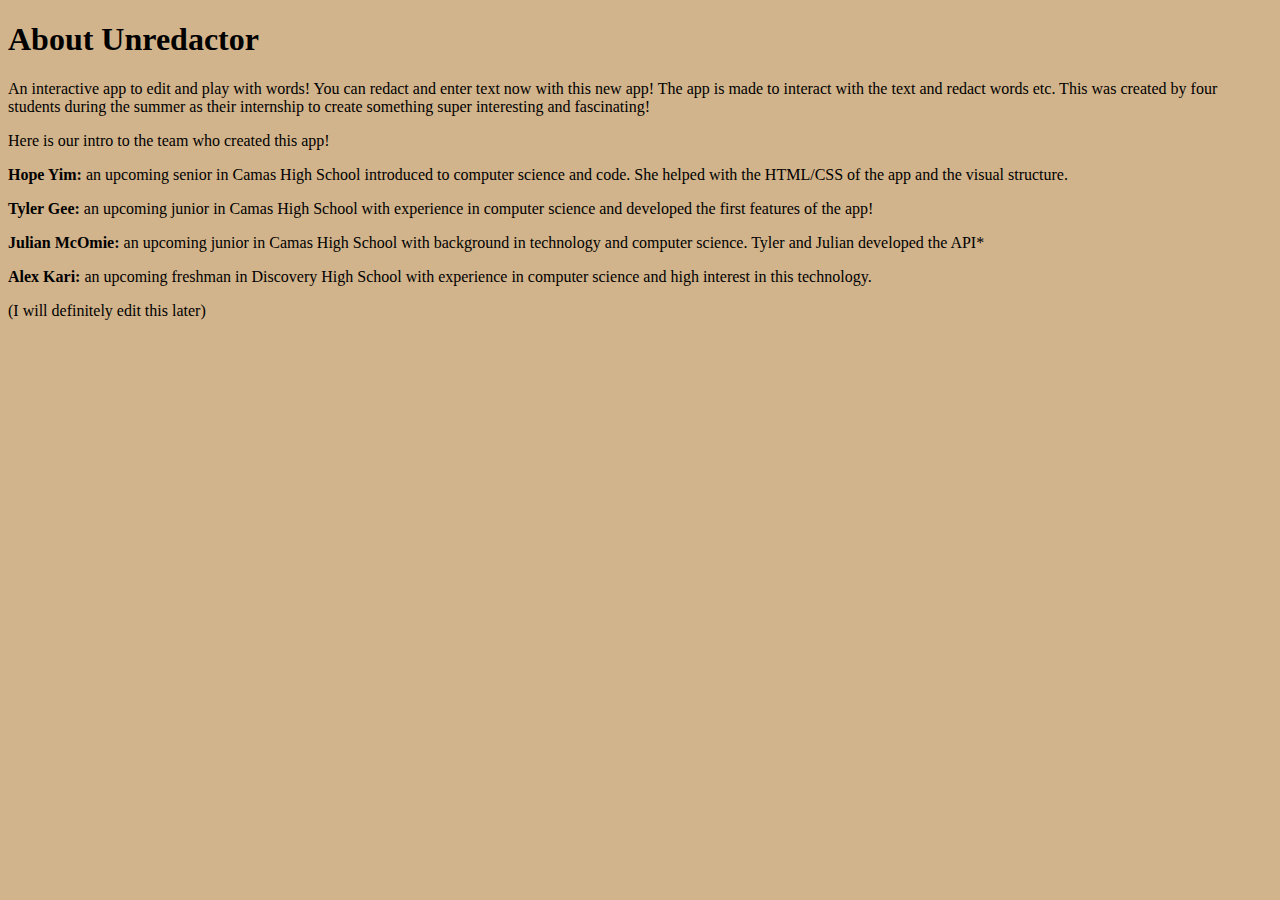
==== html/about3.html @ 828a0cd6 "Add files via upload" ====
<!DOCTYPE html>



<html>

<head>

<style>

	body {
	background-color: tan;
	}
	h1 {
	color: black;
	}
	p {
	color: black;
	}
</style>

</head>


<body>


<h1>About Unredactor</h1>


<p>An interactive app to edit and play with words! You can redact and enter text now with this new app! The app is made to interact with the text and redact words etc. This was created by four students during the summer as their internship to create something super interesting and fascinating!</p>

<p>Here is our intro to the team who created this app!</p>
<p><strong>Hope Yim:</strong> an upcoming senior in Camas High School introduced to computer science and code. She helped with the HTML/CSS of the app and the visual structure.</p>

<p><strong>Tyler Gee:</strong> an upcoming junior in Camas High School with experience in computer science and developed the first features of the app!</p>

<p><strong>Julian McOmie:</strong> an upcoming junior in Camas High School with background in technology and computer science. Tyler and Julian developed the API* </p>

<p><strong>Alex Kari:</strong>
 an upcoming freshman in Discovery High School with experience in computer science and high interest in this technology. </p>

<p>(I will definitely edit this later) </p>

</body>

</html>
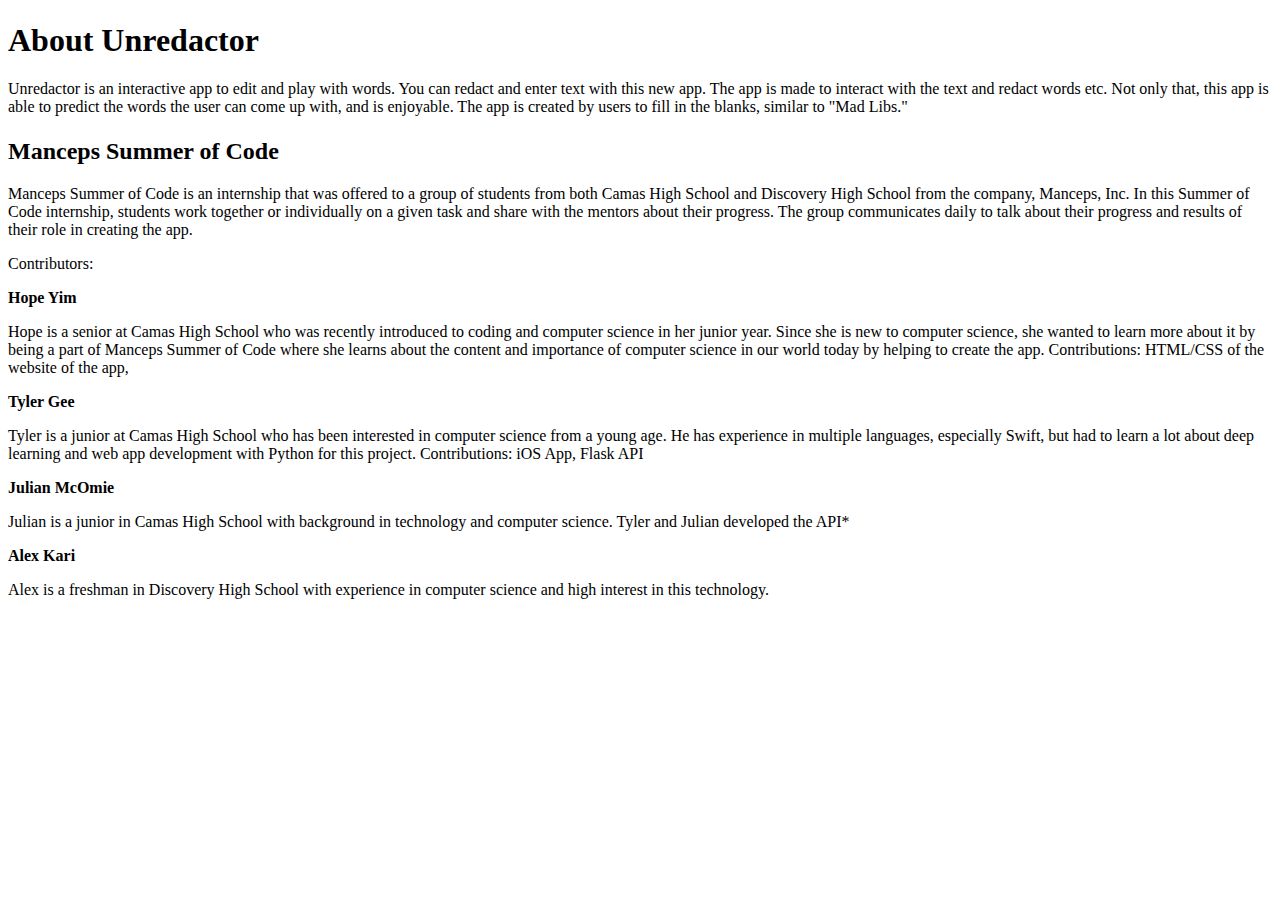
==== commit 5dffe59c: "Update about3.html" ====
--- a/html/about3.html
+++ b/html/about3.html
@@ -5,11 +5,13 @@
 <html>
 
 <head>
+	
+</head>
 
 <style>
 
 	body {
-	background-color: tan;
+	background-background-image: url("https://files.slack.com/files-pri/TB7V24N8Z-FLGKFU87L/image_2.1.png");
 	}
 	h1 {
 	color: black;
@@ -19,30 +21,61 @@
 	}
 </style>
 
-</head>
+
 
 
 <body>
 
+<p style = "font-family: Courier; font-size: 22px; font-weight: bold">
 
 <h1>About Unredactor</h1>
 
+<p style = "font-family: Courier; font-size: 14px;">
 
-<p>An interactive app to edit and play with words! You can redact and enter text now with this new app! The app is made to interact with the text and redact words etc. This was created by four students during the summer as their internship to create something super interesting and fascinating!</p>
 
-<p>Here is our intro to the team who created this app!</p>
-<p><strong>Hope Yim:</strong> an upcoming senior in Camas High School introduced to computer science and code. She helped with the HTML/CSS of the app and the visual structure.</p>
+<p>Unredactor is an interactive app to edit and play with words. You can redact and enter text with this new app. The app is made to interact with the text and redact words etc. Not only that, this app is able to predict the words the user can come up with, and is enjoyable. The app is created by users to fill in the blanks, similar to "Mad Libs."</p>
 
-<p><strong>Tyler Gee:</strong> an upcoming junior in Camas High School with experience in computer science and developed the first features of the app!</p>
+<p style = "font-family: Courier; font-size: 22px; font-weight: bold">
 
-<p><strong>Julian McOmie:</strong> an upcoming junior in Camas High School with background in technology and computer science. Tyler and Julian developed the API* </p>
+<h2>Manceps Summer of Code</h2>
 
-<p><strong>Alex Kari:</strong>
- an upcoming freshman in Discovery High School with experience in computer science and high interest in this technology. </p>
+<p style = "font-family: Courier; font-size: 14px;">
 
-<p>(I will definitely edit this later) </p>
+<p>Manceps Summer of Code is an internship that was offered to a group of students from both Camas High School and Discovery High School from the company, Manceps, Inc. In this Summer of Code internship, students work together or individually on a given task and share with the mentors about their progress. The group communicates daily to talk about their progress and results of their role in creating the app. </p>
+
+<p style = "font-family: Courier; font-size: 14px; font-weight: bold;">
+ 
+<p>Contributors:</p>
+
+<p style = "font-family: Courier; font-size: 14px; font-weight: bold">
+
+<p><strong>Hope Yim</strong></p>
+<p style = "font-family: Courier; font-size: 14px;">
+<p>Hope is a senior at Camas High School who was recently introduced to coding and computer science in her junior year. Since she is new to computer science, she wanted to learn more about it by being a part of Manceps Summer of Code where she learns about the content and importance of computer science in our world today by helping to create the app. 
+Contributions: HTML/CSS of the website of the app, 
+</p>
+
+<p style = "font-family: Courier; font-size: 14px; font-weight: bold">
+
+<p><strong>Tyler Gee</strong></p>
+<p style = "font-family: Courier; font-size: 14px;">
+<p>Tyler is a junior at Camas High School who has been interested in computer science from a young age. He has experience in multiple languages, especially Swift, but had to learn a lot about deep learning and web app development with Python for this project.
+Contributions: iOS App, Flask API
+ </p>
+
+<p style = "font-family: Courier; font-size: 14px;">
+
+<p><strong>Julian McOmie</strong></p> 
+<p style = "font-family: Courier; font-size: 14px;">
+<p>Julian is a junior in Camas High School with background in technology and computer science. Tyler and Julian developed the API* </p>
+
+<p style = "font-family: Courier; font-size: 14px;">
+
+<p><strong>Alex Kari</strong></p>
+<p style = "font-family: Courier; font-size: 14px;">
+<p>Alex is a freshman in Discovery High School with experience in computer science and high interest in this technology. </p>
+
 
 </body>
 
 </html>
-
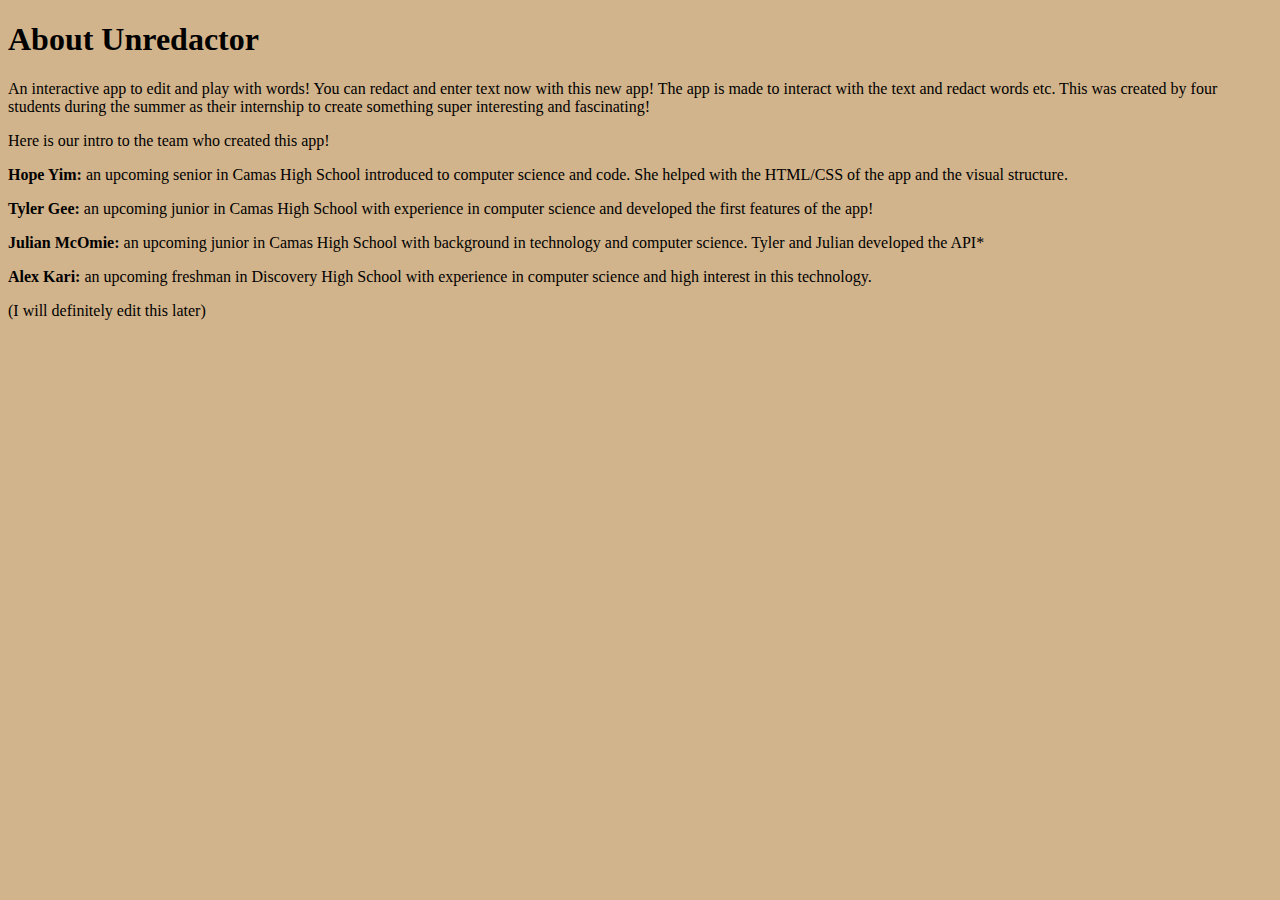
==== commit 098abba1: "Test update about3.html" ====
--- a/html/about3.html
+++ b/html/about3.html
@@ -5,13 +5,11 @@
 <html>
 
 <head>
-	
-</head>
 
 <style>
 
 	body {
-	background-background-image: url("https://files.slack.com/files-pri/TB7V24N8Z-FLGKFU87L/image_2.1.png");
+	background-color: tan;
 	}
 	h1 {
 	color: black;
@@ -21,61 +19,30 @@
 	}
 </style>
 
-
+</head>
 
 
 <body>
 
-<p style = "font-family: Courier; font-size: 22px; font-weight: bold">
 
 <h1>About Unredactor</h1>
 
-<p style = "font-family: Courier; font-size: 14px;">
 
+<p>An interactive app to edit and play with words! You can redact and enter text now with this new app! The app is made to interact with the text and redact words etc. This was created by four students during the summer as their internship to create something super interesting and fascinating!</p>
 
-<p>Unredactor is an interactive app to edit and play with words. You can redact and enter text with this new app. The app is made to interact with the text and redact words etc. Not only that, this app is able to predict the words the user can come up with, and is enjoyable. The app is created by users to fill in the blanks, similar to "Mad Libs."</p>
+<p>Here is our intro to the team who created this app!</p>
+<p><strong>Hope Yim:</strong> an upcoming senior in Camas High School introduced to computer science and code. She helped with the HTML/CSS of the app and the visual structure.</p>
 
-<p style = "font-family: Courier; font-size: 22px; font-weight: bold">
+<p><strong>Tyler Gee:</strong> an upcoming junior in Camas High School with experience in computer science and developed the first features of the app!</p>
 
-<h2>Manceps Summer of Code</h2>
+<p><strong>Julian McOmie:</strong> an upcoming junior in Camas High School with background in technology and computer science. Tyler and Julian developed the API* </p>
 
-<p style = "font-family: Courier; font-size: 14px;">
+<p><strong>Alex Kari:</strong>
+ an upcoming freshman in Discovery High School with experience in computer science and high interest in this technology. </p>
 
-<p>Manceps Summer of Code is an internship that was offered to a group of students from both Camas High School and Discovery High School from the company, Manceps, Inc. In this Summer of Code internship, students work together or individually on a given task and share with the mentors about their progress. The group communicates daily to talk about their progress and results of their role in creating the app. </p>
-
-<p style = "font-family: Courier; font-size: 14px; font-weight: bold;">
- 
-<p>Contributors:</p>
-
-<p style = "font-family: Courier; font-size: 14px; font-weight: bold">
-
-<p><strong>Hope Yim</strong></p>
-<p style = "font-family: Courier; font-size: 14px;">
-<p>Hope is a senior at Camas High School who was recently introduced to coding and computer science in her junior year. Since she is new to computer science, she wanted to learn more about it by being a part of Manceps Summer of Code where she learns about the content and importance of computer science in our world today by helping to create the app. 
-Contributions: HTML/CSS of the website of the app, 
-</p>
-
-<p style = "font-family: Courier; font-size: 14px; font-weight: bold">
-
-<p><strong>Tyler Gee</strong></p>
-<p style = "font-family: Courier; font-size: 14px;">
-<p>Tyler is a junior at Camas High School who has been interested in computer science from a young age. He has experience in multiple languages, especially Swift, but had to learn a lot about deep learning and web app development with Python for this project.
-Contributions: iOS App, Flask API
- </p>
-
-<p style = "font-family: Courier; font-size: 14px;">
-
-<p><strong>Julian McOmie</strong></p> 
-<p style = "font-family: Courier; font-size: 14px;">
-<p>Julian is a junior in Camas High School with background in technology and computer science. Tyler and Julian developed the API* </p>
-
-<p style = "font-family: Courier; font-size: 14px;">
-
-<p><strong>Alex Kari</strong></p>
-<p style = "font-family: Courier; font-size: 14px;">
-<p>Alex is a freshman in Discovery High School with experience in computer science and high interest in this technology. </p>
-
+<p>(I will definitely edit this later) </p>
 
 </body>
 
 </html>
+
